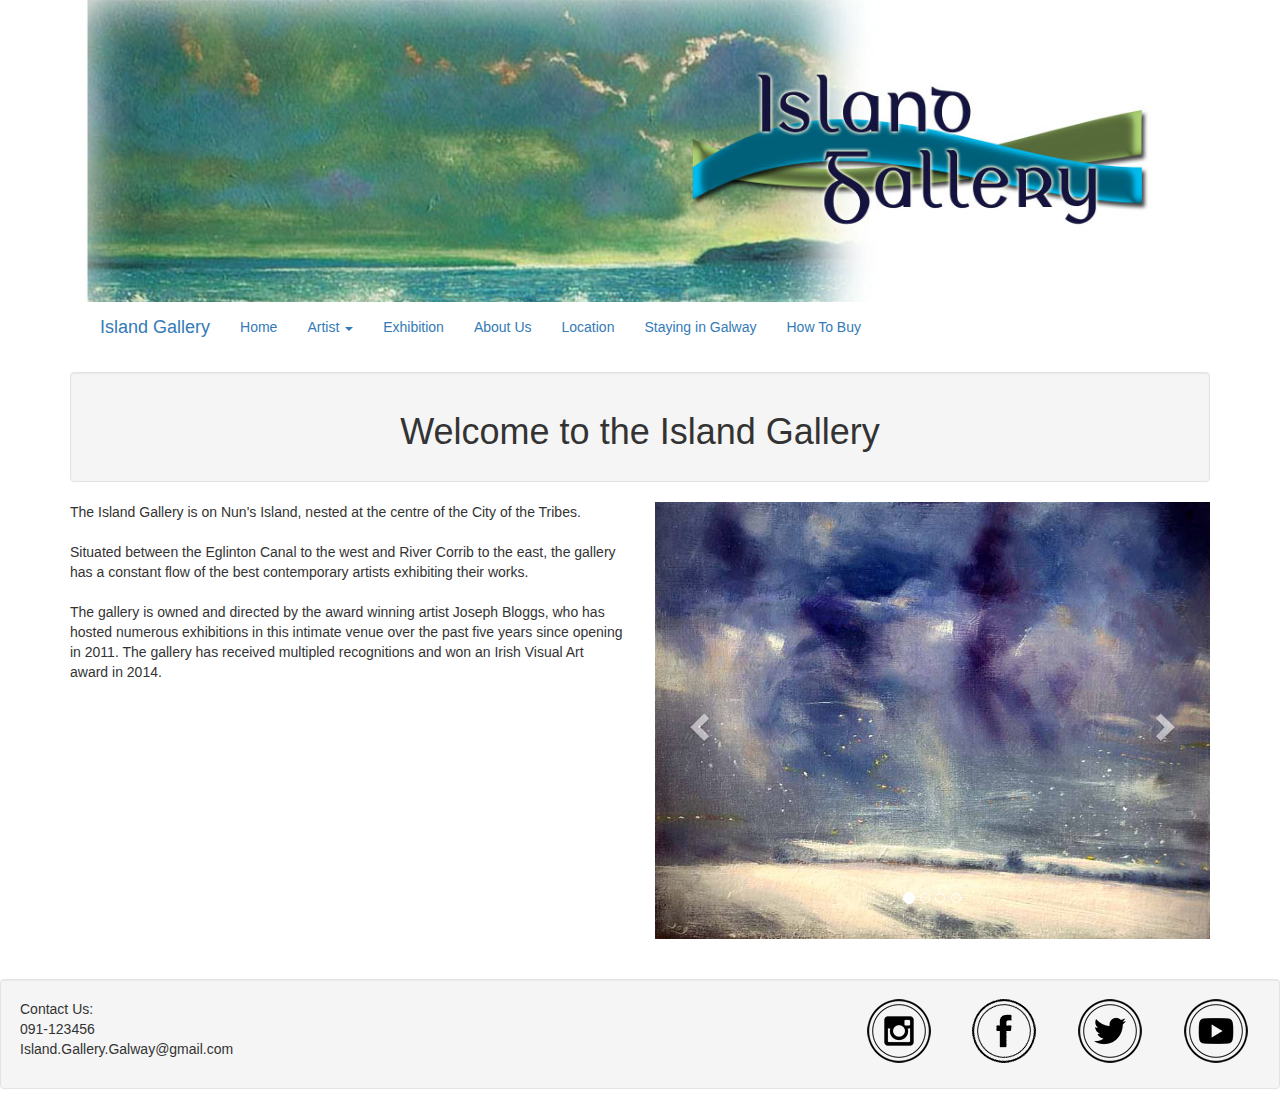
==== index.html @ 551e1da7 "first commit" ====
<!doctype html>
<html lang="en">
<head>

  <meta charset="utf-8">
  <meta name="viewport" content="width=device-width, initial-scale=1">

  <title>Island Gallery</title>

  <!-- CSS -->
  <link rel="stylesheet" href="https://maxcdn.bootstrapcdn.com/bootstrap/3.3.7/css/bootstrap.min.css">
  <link rel="stylesheet" href="css/custom.css" />

    <!-- JS -->
    <script src="https://ajax.googleapis.com/ajax/libs/jquery/1.12.4/jquery.min.js"></script>
    <script src="https://maxcdn.bootstrapcdn.com/bootstrap/3.3.7/js/bootstrap.min.js"></script>
    <script src="https://ajax.googleapis.com/ajax/libs/jquery/3.1.1/jquery.min.js"></script>
    <script src="https://ajax.googleapis.com/ajax/libs/jquery/3.1.1/jquery.min.js"></script>
    <script src="js/spike.js"></script>



</head>

<body>

<!-- HEADER -->

<div class="container">
    <div class="container-fluid">

        <!-- BANNER -->

        <div id="banner">
            <img src="images/banner/banner1.jpg" alt="banner" class="img-responsive">
        </div>

        <!-- NAV BAR -->

        <div class="navbar-header">
            <a class="navbar-brand">Island Gallery</a>
        </div>
        <ul class="nav navbar-nav">
            <li class="active"><a href="index.html">Home</a></li>
            <li class="dropdown">

                <a class="dropdown-toggle" data-toggle="dropdown" href="">Artist
                <span class="caret"></span></a>
                <ul class="dropdown-menu">
                    <li><a href="exhibition-colin.html">Colin Carruthers</a></li>
                    <li><a href="exhibition-carol.html">Carol Ann Carrigan</a></li>
                    <li><a href="exhibition-john.html">John O'Grady</a></li>
                </ul>
            </li>
            <li><a href="exhibition.html">Exhibition</a></li>
            <li><a href="aboutus.html">About Us</a></li>
            <li><a href="location.html">Location</a></li>
            <li><a href="stayingingalway.html">Staying in Galway</a></li>
            <li><a href="buy.html">How To Buy</a></li>
        </ul>
        </div>
  <br>

    <!-- BODY -->

<div class="well"><h1 class="text-center">Welcome to the Island Gallery</h1></div>

<div class="row">
    <div class="col-md-6">
        <p>The Island Gallery is on Nun's Island,
            nested at the centre of the City of the Tribes.
            <br><br>
            Situated between the Eglinton Canal to
            the west and River Corrib to the east,
            the gallery has a constant flow of the best
            contemporary artists exhibiting their works.
            <br><br>
            The gallery is owned and directed by the award
            winning artist Joseph Bloggs, who has hosted
            numerous exhibitions in this intimate venue over
            the past five years since opening in 2011.
            The gallery has received multipled recognitions
            and won an Irish Visual Art award in 2014.</p>
    </div>
    <div class="col-md-6">

        <!--CAROUSEL -->

        <div id="myCarousel" class="carousel slide" data-ride="carousel">
            <!-- Indicators -->
            <ol class="carousel-indicators">
                <li data-target="#myCarousel" data-slide-to="0" class="active"></li>
                <li data-target="#myCarousel" data-slide-to="1"></li>
                <li data-target="#myCarousel" data-slide-to="2"></li>
                <li data-target="#myCarousel" data-slide-to="3"></li>
            </ol>

            <!-- Wrapper for slides -->
            <div class="carousel-inner" role="listbox">
                <div class="item active">
                    <img src="images/carousel/Flurry-On-The-Dublin-Mountains.jpg" alt="Chania">
                    <div class="carousel-caption"></div>
                </div>

                <div class="item">
                    <img src="images/carousel/Purple-And-Maroon-Heather.jpg" alt="Chania">
                    <div class="carousel-caption"></div>
                </div>

                <div class="item">
                    <img src="images/carousel/The-Southwesterly.jpg" alt="Flower">
                    <div class="carousel-caption"></div>
                </div>

                <div class="item">
                    <img src="images/carousel/The-Turning-Of-The-Year.jpg" alt="Flower">
                    <div class="carousel-caption"></div>
                </div>
            </div>

            <!-- Left and right controls -->
            <a class="left carousel-control" href="#myCarousel" role="button" data-slide="prev">
                <span class="glyphicon glyphicon-chevron-left" aria-hidden="true"></span>
                <span class="sr-only">Previous</span>
            </a>
            <a class="right carousel-control" href="#myCarousel" role="button" data-slide="next">
                <span class="glyphicon glyphicon-chevron-right" aria-hidden="true"></span>
                <span class="sr-only">Next</span>
            </a>
        </div>

    </div>
</div>


</div>

<!-- Divider between BODY and FOOTER -->

<div class="row">
    <div class="col-md-12">

        <br><br>

    </div>

</div>

<!-- FOOTER -->


<div class="well">
    <div class="row">
        <div class="col-md-4">
            <p>Contact Us:
                <br>091-123456
                <br>Island.Gallery.Galway@gmail.com</p>
        </div>
        <div class="col-md-4">

        </div>
        <div class="col-md-1">
            <img class="img-responsive" src="images/footer/insta.gif">
        </div>
        <div class="col-md-1">
            <img class="img-responsive" src="images/footer/facebook.gif">
        </div>
        <div class="col-md-1">
            <img class="img-responsive" src="images/footer/twitter.gif">
        </div>
        <div class="col-md-1">
            <img class="img-responsive" src="images/footer/youtube.gif">
        </div>
    </div>
</div>


</body>
</html>
---- css/custom.css ----
ul {
  margin: 0;
  padding: 0;
}
li {
  list-style-type: none;
}
#nav {
  display: table;
  table-layout: fixed;
  text-align: center;
}
#nav li {
  display: table-cell;
  width: 25%;
  padding-right: 1px;
  height: auto;
  vertical-align: bottom;
}
#nav a {
  display: block;
  min-height: 100%;
  padding: 4px 10px;
  background-color: #222;
  color: white;
  border-radius: 6px 6px 0 0;
}

#h1 {
	block: center;
	}

button {
    border: none;
    padding: 0;
    background: none;
}
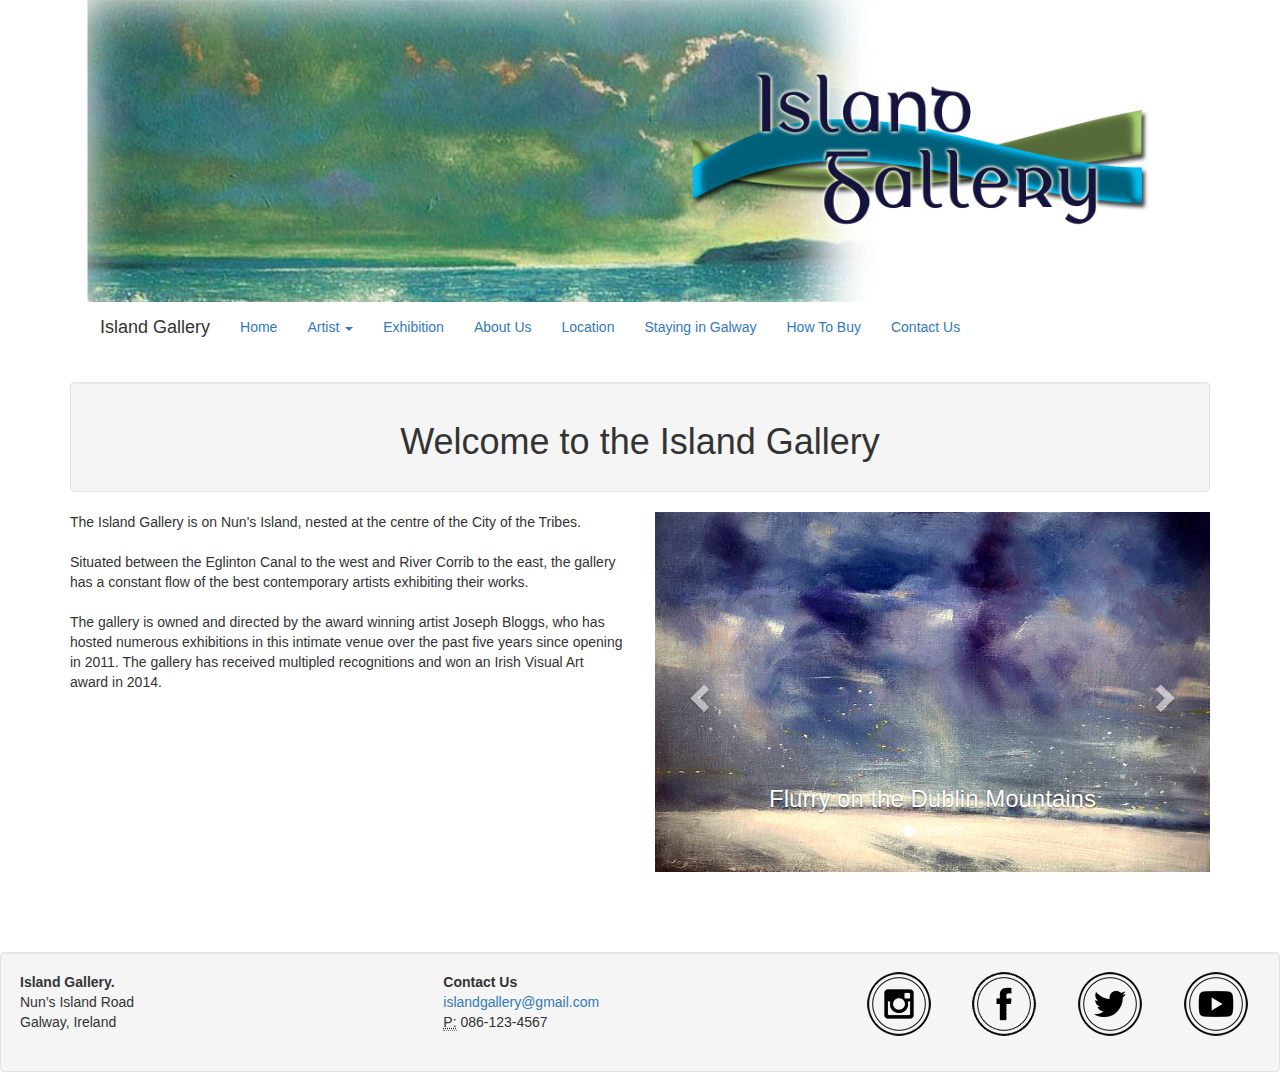
==== commit 96cb59f6: "v0.1.2" ====
--- a/index.html
+++ b/index.html
@@ -10,6 +10,7 @@
   <!-- CSS -->
   <link rel="stylesheet" href="https://maxcdn.bootstrapcdn.com/bootstrap/3.3.7/css/bootstrap.min.css">
   <link rel="stylesheet" href="css/custom.css" />
+
 
     <!-- JS -->
     <script src="https://ajax.googleapis.com/ajax/libs/jquery/1.12.4/jquery.min.js"></script>
@@ -38,7 +39,7 @@
         <!-- NAV BAR -->
 
         <div class="navbar-header">
-            <a class="navbar-brand">Island Gallery</a>
+            <p class="navbar-brand">Island Gallery</p>
         </div>
         <ul class="nav navbar-nav">
             <li class="active"><a href="index.html">Home</a></li>
@@ -57,6 +58,7 @@
             <li><a href="location.html">Location</a></li>
             <li><a href="stayingingalway.html">Staying in Galway</a></li>
             <li><a href="buy.html">How To Buy</a></li>
+            <li><a href="contact.html">Contact Us</a></li>
         </ul>
         </div>
   <br>
@@ -65,7 +67,7 @@
 
 <div class="well"><h1 class="text-center">Welcome to the Island Gallery</h1></div>
 
-<div class="row">
+<div class="row" id="mainbodycontainer">
     <div class="col-md-6">
         <p>The Island Gallery is on Nun's Island,
             nested at the centre of the City of the Tribes.
@@ -98,23 +100,23 @@
             <!-- Wrapper for slides -->
             <div class="carousel-inner" role="listbox">
                 <div class="item active">
-                    <img src="images/carousel/Flurry-On-The-Dublin-Mountains.jpg" alt="Chania">
-                    <div class="carousel-caption"></div>
+                    <img src="images/carousel/Flurry-On-The-Dublin-Mountains.jpg" alt="Flurry">
+                    <div class="carousel-caption"><h3><a href="exhibition-john.html">Flurry on the Dublin Mountains</a></h3></div>
                 </div>
 
                 <div class="item">
-                    <img src="images/carousel/Purple-And-Maroon-Heather.jpg" alt="Chania">
-                    <div class="carousel-caption"></div>
+                    <img src="images/carousel/Purple-And-Maroon-Heather.jpg" alt="Purple">
+                    <div class="carousel-caption"><h3><a href="exhibition-john.html">Bog Heatherr</a></h3></div>
                 </div>
 
                 <div class="item">
-                    <img src="images/carousel/The-Southwesterly.jpg" alt="Flower">
-                    <div class="carousel-caption"></div>
+                    <img src="images/paintings/carolanncarrigan/Rolling-in-at-Sandycove.jpg" alt="Rolling">
+                    <div class="carousel-caption"><a href="exhibition-carol.html"> <h3>Rolling in at Sandycove</a></h3></div>
                 </div>
 
                 <div class="item">
-                    <img src="images/carousel/The-Turning-Of-The-Year.jpg" alt="Flower">
-                    <div class="carousel-caption"></div>
+                    <img src="images/paintings/colincarruthers/Light-Breaks.jpg" alt="Light Breaks">
+                    <div class="carousel-caption"><a href="exhibition-colin.html"><h3>Light Breaks</h3></a> </div>
                 </div>
             </div>
 
@@ -152,12 +154,18 @@
 <div class="well">
     <div class="row">
         <div class="col-md-4">
-            <p>Contact Us:
-                <br>091-123456
-                <br>Island.Gallery.Galway@gmail.com</p>
+            <address>
+                <strong>Island Gallery.</strong><br>
+                Nun’s Island Road<br>
+                Galway, Ireland<br>
+            </address>
         </div>
         <div class="col-md-4">
-
+            <address>
+                <strong>Contact Us</strong><br>
+                <a href="mailto:#">islandgallery@gmail.com</a><br>
+                <abbr title="Phone">P:</abbr> 086-123-4567
+            </address>
         </div>
         <div class="col-md-1">
             <img class="img-responsive" src="images/footer/insta.gif">
@@ -175,5 +183,4 @@
 </div>
 
 
-</body>
-</html>
+</body>--- a/css/custom.css
+++ b/css/custom.css
@@ -30,8 +30,31 @@
 	block: center;
 	}
 
+#mainbodycontainer {
+    max-height: 800px;
+    min-height: 400px;
+}
+
 button {
     border: none;
     padding: 0;
     background: none;
-}+}
+
+
+.carousel {
+    max-height: 700px;
+    overflow: hidden;
+}
+
+.carousel-inner > .item > img{
+    width:640px;
+    height:360px;
+}
+
+.carousel-inner a{
+    color: inherit;
+    font: "calibri"
+}
+
+
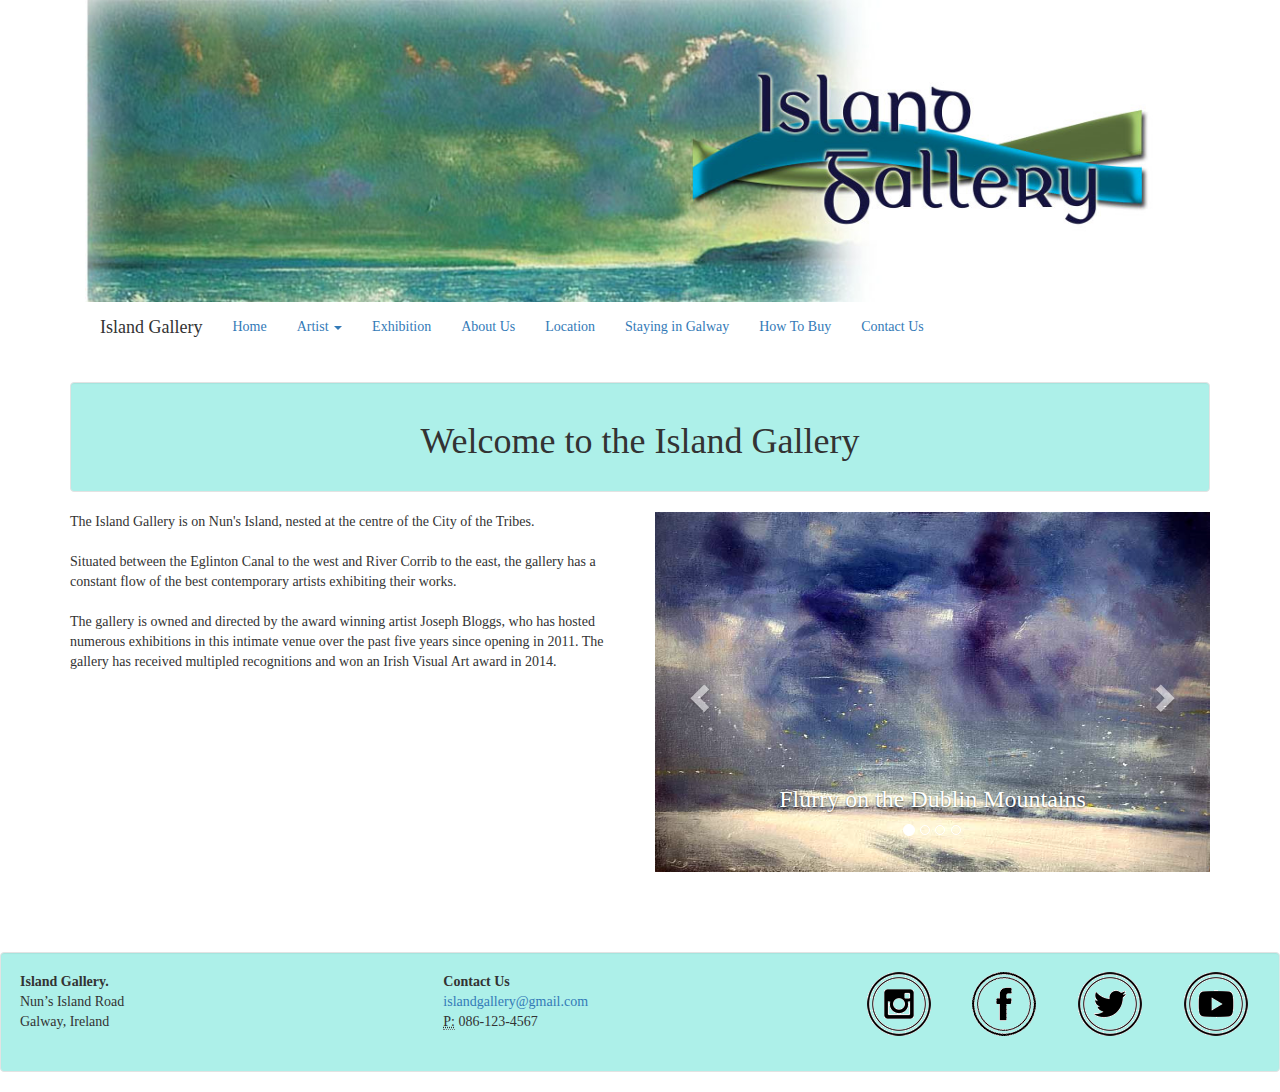
==== commit 2e55428f: "v0.1.5" ====
--- a/index.html
+++ b/index.html
@@ -17,7 +17,9 @@
     <script src="https://maxcdn.bootstrapcdn.com/bootstrap/3.3.7/js/bootstrap.min.js"></script>
     <script src="https://ajax.googleapis.com/ajax/libs/jquery/3.1.1/jquery.min.js"></script>
     <script src="https://ajax.googleapis.com/ajax/libs/jquery/3.1.1/jquery.min.js"></script>
+    <script src="//code.jquery.com/jquery-1.10.2.js"></script>
     <script src="js/spike.js"></script>
+
 
 
 
@@ -148,6 +150,7 @@
 
 </div>
 
+
 <!-- FOOTER -->
 
 
@@ -168,19 +171,20 @@
             </address>
         </div>
         <div class="col-md-1">
-            <img class="img-responsive" src="images/footer/insta.gif">
+            <img class="img-responsive" src="images/footer/insta.gif" id="socialmediaicons">
         </div>
         <div class="col-md-1">
-            <img class="img-responsive" src="images/footer/facebook.gif">
+            <img class="img-responsive" src="images/footer/facebook.gif" id="socialmediaicons">
         </div>
         <div class="col-md-1">
-            <img class="img-responsive" src="images/footer/twitter.gif">
+            <img class="img-responsive" src="images/footer/twitter.gif" id="socialmediaicons">
         </div>
         <div class="col-md-1">
-            <img class="img-responsive" src="images/footer/youtube.gif">
+            <img class="img-responsive" src="images/footer/youtube.gif" id="socialmediaicons">
         </div>
     </div>
 </div>
 
 
-</body>+</body>
+</html>--- a/css/custom.css
+++ b/css/custom.css
@@ -26,12 +26,15 @@
   border-radius: 6px 6px 0 0;
 }
 
+body {
+    font-family: "UrchloGC"
+}
+
 #h1 {
 	block: center;
 	}
 
 #mainbodycontainer {
-    max-height: 800px;
     min-height: 400px;
 }
 
@@ -39,6 +42,10 @@
     border: none;
     padding: 0;
     background: none;
+}
+
+.well {
+    background-color: #adf0e9;
 }
 
 
@@ -54,7 +61,13 @@
 
 .carousel-inner a{
     color: inherit;
-    font: "calibri"
+    font-family: "UrchloGC";
+}
+
+#socialmediaicons:hover {
+	cursor: pointer;
+    height:68px;
+    width: 68px;	
 }
 
 
